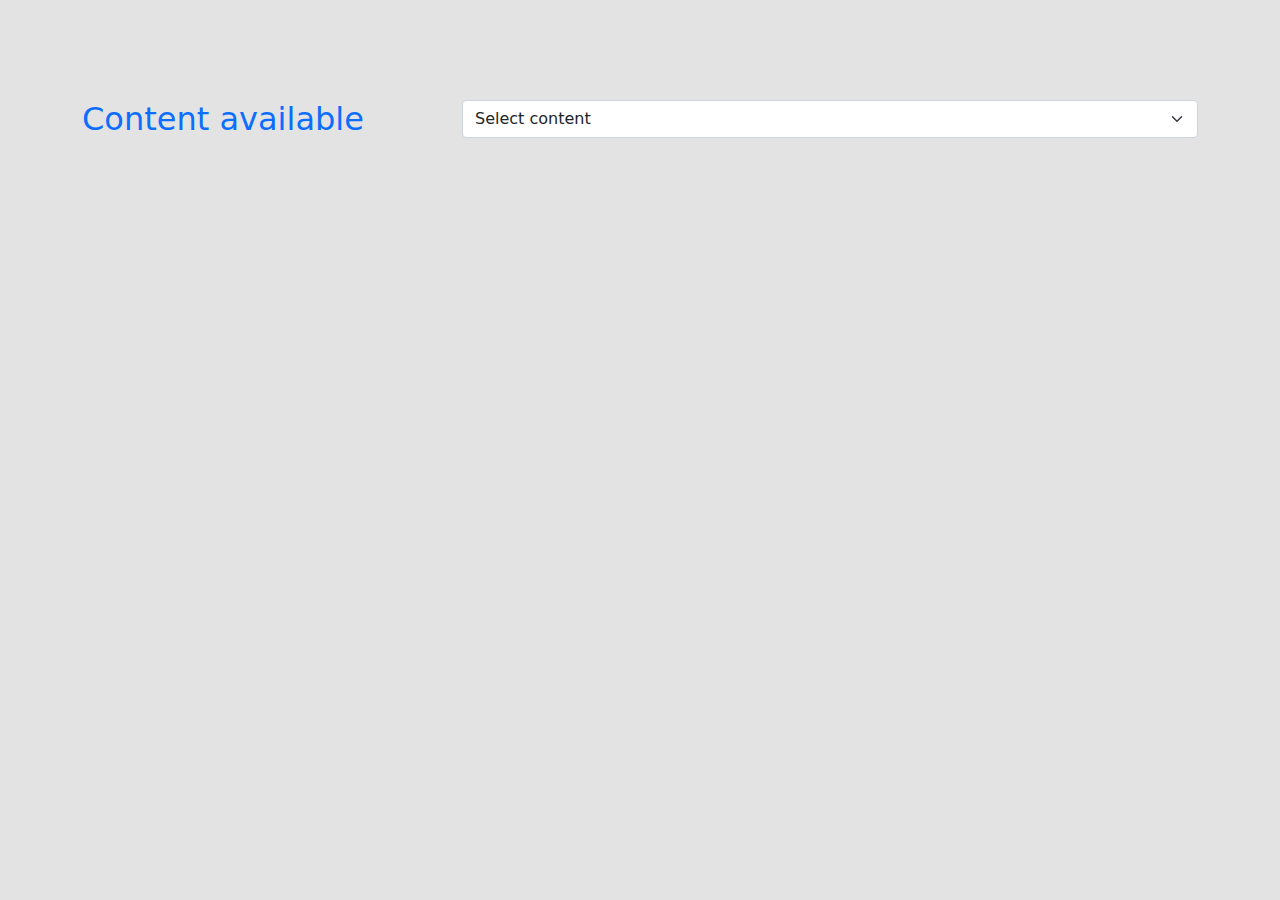
==== index.html @ 059b3634 "Initial commit" ====
<!DOCTYPE html>
<html lang="pt-br">
	<head>
	    <meta charset="utf-8">
	    <meta http-equiv="X-UA-Compatible" content="IE=edge">
	    <meta name="viewport" content="width=device-width, initial-scale=1">
	    <title>Questions :: Exam DELMIA</title>
		<link rel="stylesheet" href="css/bootstrap.min.css">
		<link rel="stylesheet" href="css/custom.css">
		<link rel="icon" type="image/png" href="favicon.png" />
	</head>
	<body>
		<div class="container">
			<!-- -->
			<div class="row mb-5" style="display: none;">
				<div class="col-4"><p class="h2 text-primary">Key view</p></div>
				<div class="col-8">
					<input type="text" class="form-control" id="encry_key" value="16021987">
				</div>
			</div>
			<!-- -->
			<div class="row mb-5">
				<div class="col-4"><p class="h2 text-primary">Content available</p></div>
				<div class="col-8">
					<select id="select" class="form-select mb-2" aria-label="Default select">
						<!-- populated by js -->
					</select>									
				</div>
			</div>
			<!-- -->
			<div class="row mb-5" id="mensagem">

			</div>

			<div id="questions" class="row" >
				<!-- populated by js -->
			</div>
		</div>
		<script src="js/jquery.min.js"></script>
		<script src="js/bootstrap.min.js"></script>
		<script src="js/aes.js"></script>
		<script src="js/app.js"></script>
	</body>
</html>
---- css/custom.css ----
body{
	background-color: #c7c7c780;
	padding-top:  100px !important;
    padding-bottom:  100px !important;
    overflow-y: scroll;
}

.ulTop, .ulMid, .liTop, .LiMid, .ulPoint{
    list-style-type: none;
}

option:hover{
	cursor:  pointer !important;
}

.optionCorrect, .optionCorrect:focus, .optionCorrect:active, .optionCorrect:hover, .optionCorrect:visited {
	background-color: #d4edda !important;
    border-color: #c3e6cb;
}

/* scrollbar large */
::-webkit-scrollbar {
  width: 30px;
}

::-webkit-scrollbar-track {
  background: #f1f1f1; 
}
 
::-webkit-scrollbar-thumb {
background-color: #0d6efd;
    border-color: #0d6efd;
}

::-webkit-scrollbar-thumb:hover {
    background-color: #0b5ed7;
    border-color: #0a58ca; 
}


/* to width greater than 770px, txt of button is ... */
.btn::before {
    content: "Verificar";
}


/* to width less than 770px, txt of button is ... */
@media (max-width: 770px) {
    .btn::before {
        content: ">";
    }
}

/* background-color of title question */
.liMed.title{
    background-color: #abc2d93b;
}

/* text center vertical */
.liMed.title .col-1 label{
    border-right: 10px solid #408bfa;
    padding-right: 10px;
    padding-left: 10px;
}

/* text center vertical */
.liMed.title .col-9{
  display: -webkit-flex;
  display: flex;
  align-items: center;    
}

.button_itens, .question_item, .titles_item{
    display: flex;
}

.letter_up{
    display: flex;
    align-items: center;
    justify-content: center;
    height: 45px;
    padding-right: 20px;
}

.bandeira img{
    width: 25px;
    height: 25px;
    margin-right: 15px;
}
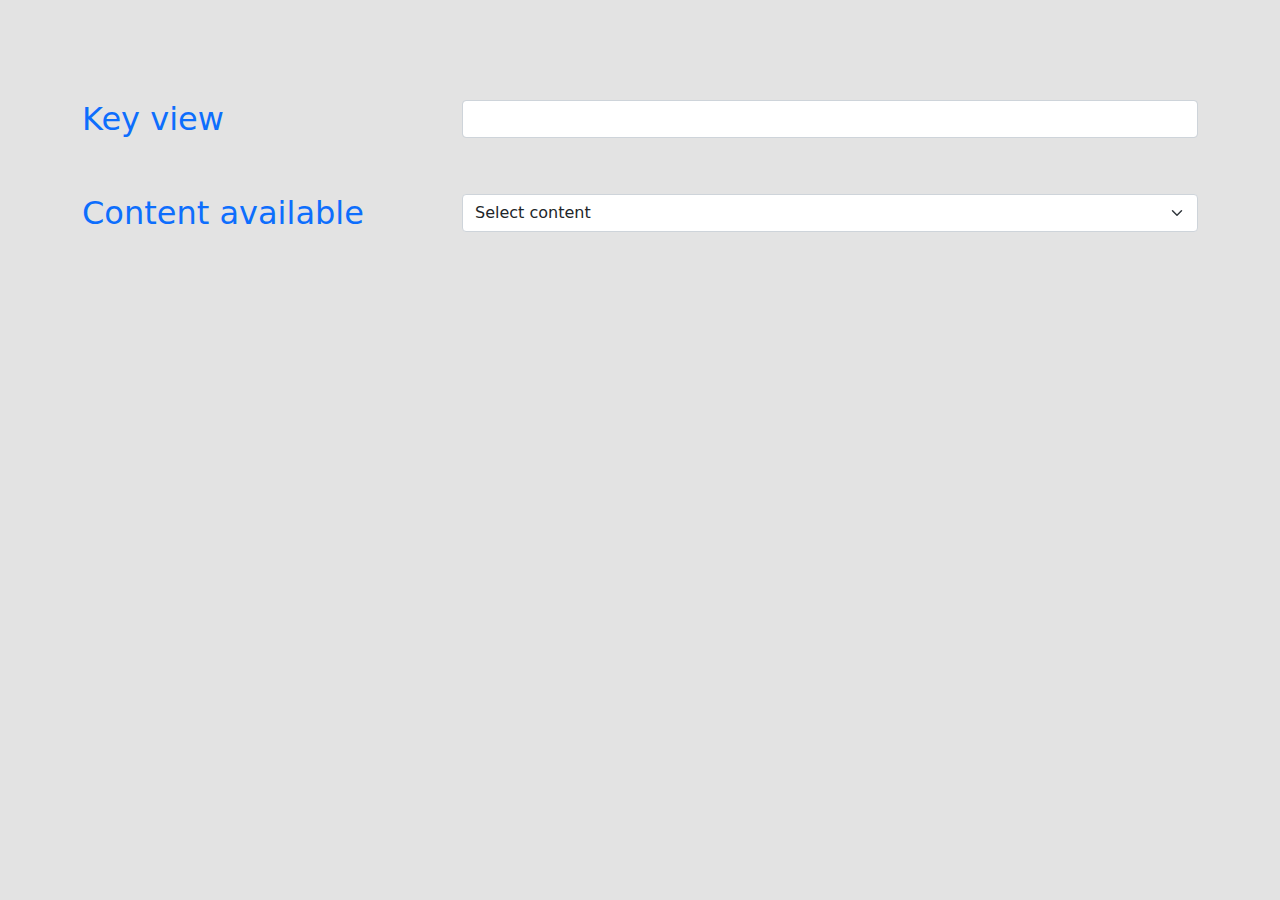
==== commit 8c77c668: "encripyt json" ====
--- a/index.html
+++ b/index.html
@@ -12,10 +12,10 @@
 	<body>
 		<div class="container">
 			<!-- -->
-			<div class="row mb-5" style="display: none;">
+			<div class="row mb-5">
 				<div class="col-4"><p class="h2 text-primary">Key view</p></div>
 				<div class="col-8">
-					<input type="text" class="form-control" id="encry_key" value="16021987">
+					<input type="text" class="form-control" id="encry_key">
 				</div>
 			</div>
 			<!-- -->
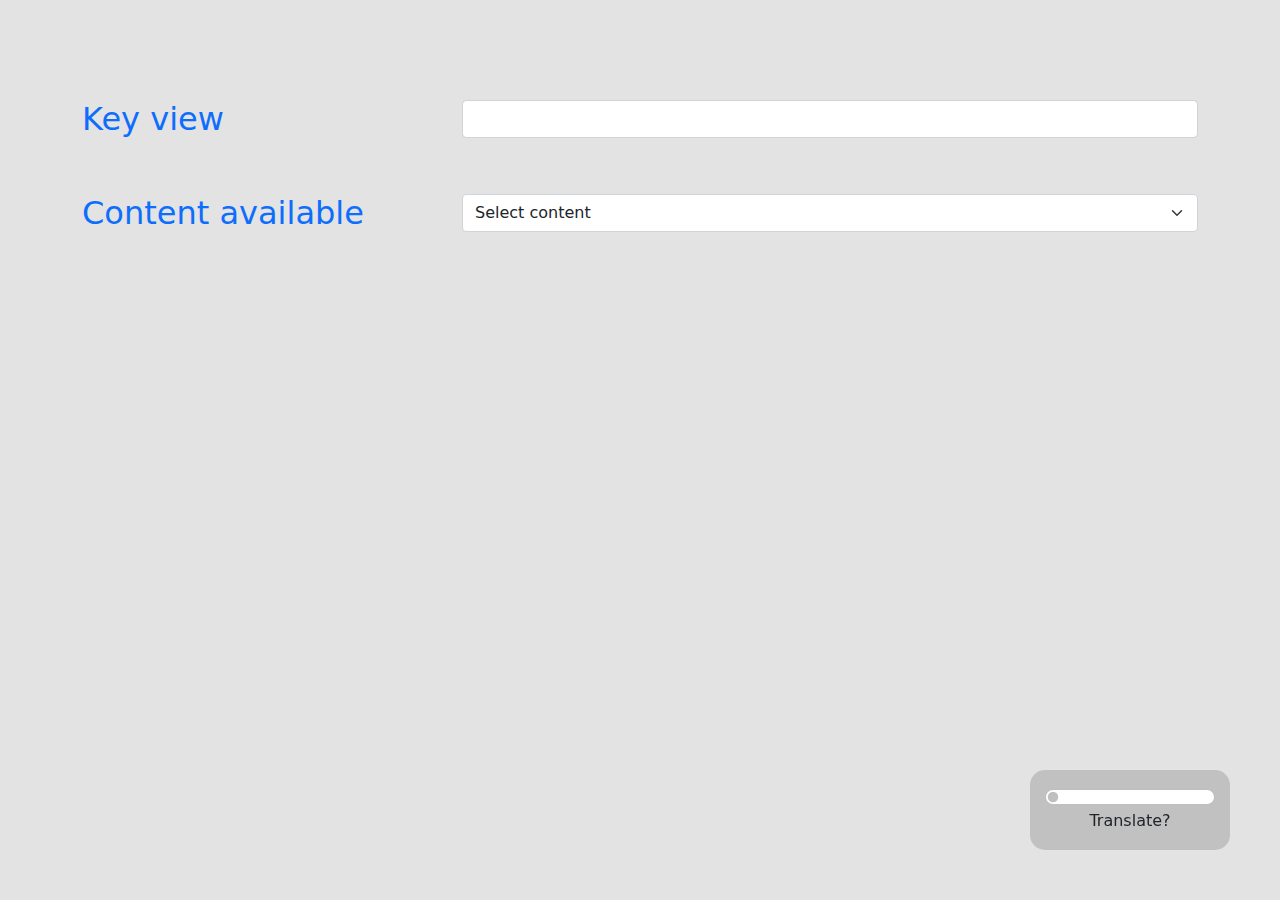
==== commit ce8e4834: "add checkbox translate" ====
--- a/index.html
+++ b/index.html
@@ -35,6 +35,14 @@
 			<div id="questions" class="row" >
 				<!-- populated by js -->
 			</div>
+
+			<div class="boxTranslate">
+				<div class="form-check form-switch text-center">
+					<input id="translate" class="form-check-input" type="checkbox" role="switch" id="flexSwitchCheckDefault"><br>
+					<label class="form-check-label" for="flexSwitchCheckDefault">Translate?</label>
+				</div>					
+			</div>
+
 		</div>
 		<script src="js/jquery.min.js"></script>
 		<script src="js/bootstrap.min.js"></script>
--- a/css/custom.css
+++ b/css/custom.css
@@ -78,7 +78,6 @@
     display: flex;
     align-items: center;
     justify-content: center;
-    height: 45px;
     padding-right: 20px;
 }
 
@@ -87,3 +86,32 @@
     height: 25px;
     margin-right: 15px;
 }
+
+
+.boxTranslate{
+    z-index: 9999;
+    background-color: rgba(0,0,0,0.15);
+    position: fixed;
+    bottom: 50px;
+    right: 50px;
+    width: 200px;
+    padding: 15px;
+    border-radius: 15px;
+}
+
+.form-switch {
+    padding-left: 0 !important;
+}
+
+.form-switch .form-check-input{
+    width: 100% !important;
+    margin-left: 0 !important;
+}
+
+.traduzir{
+    display: none;
+}
+
+.traduzir.showPtBr{
+    display: flex;
+}
